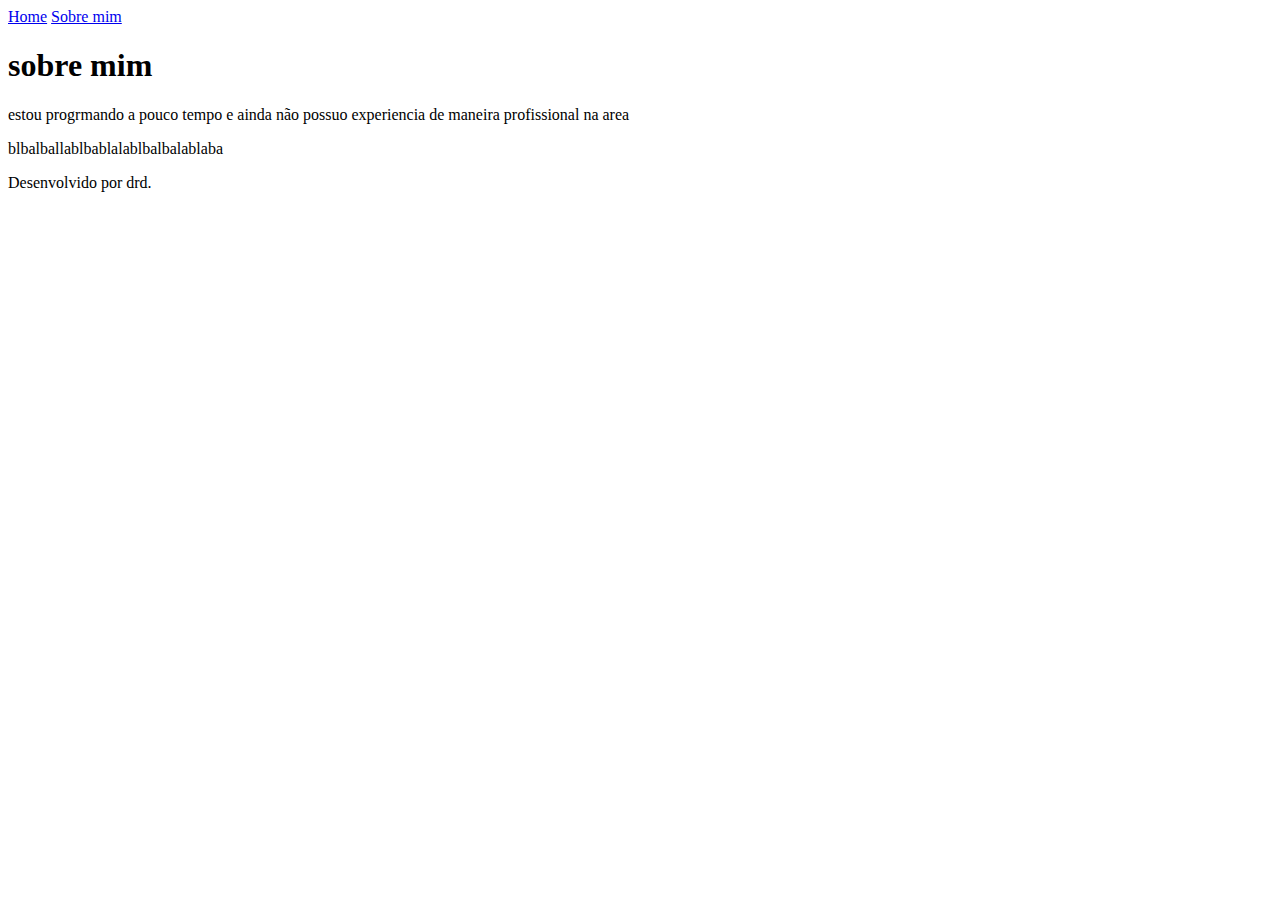
==== about.html @ 3c972d4c "Add files via upload" ====
<!DOCTYPE html>
<html lang="pt-br">
<head>
    <meta charset="UTF-8">
    <meta http-equiv="X-UA-Compatible" content="IE=edge">
    <meta name="viewport" content="width=device-width, initial-scale=1.0">
    <title>Sobre mim</title>
    <link rel="stylesheet" href=C:\Users\rodri\OneDrive\Área de Trabalho\aulas e estudos\PROJETO ALURA\projeto 4-html parte 2\portfolio\styles\reset.css">
    <link rel="stylesheet" href="C:\Users\rodri\OneDrive\Área de Trabalho\aulas e estudos\PROJETO ALURA\projeto 4-html parte 2\portfolio\styles\style.css">
</head>
<body>
    <header class="cabecalho">
        <nav class="cabecalho__menu">
            <a class="cabecalho__menu__link" href="index.html">Home</a>
            <a class="cabecalho__menu__link" href="about.html">Sobre mim</a>
        </nav>
    </header>
   
    <main class="apresentacao">
        <section class="apresentacao__conteudo">
            <h1 class="apresentacao__conteudo__titulo">sobre mim</h1>
            <p class="apresentacao__conteudo__texto" >estou progrmando a pouco tempo e ainda não possuo experiencia de maneira profissional na area </p>
            <p class="apresentacao__conteudo__texto" >blbalballablbablalablbalbalablaba</p>
    </main>
   
    <footer class="rodape">
        <p>Desenvolvido por drd.</p>
    </footer>
</body>
</html>
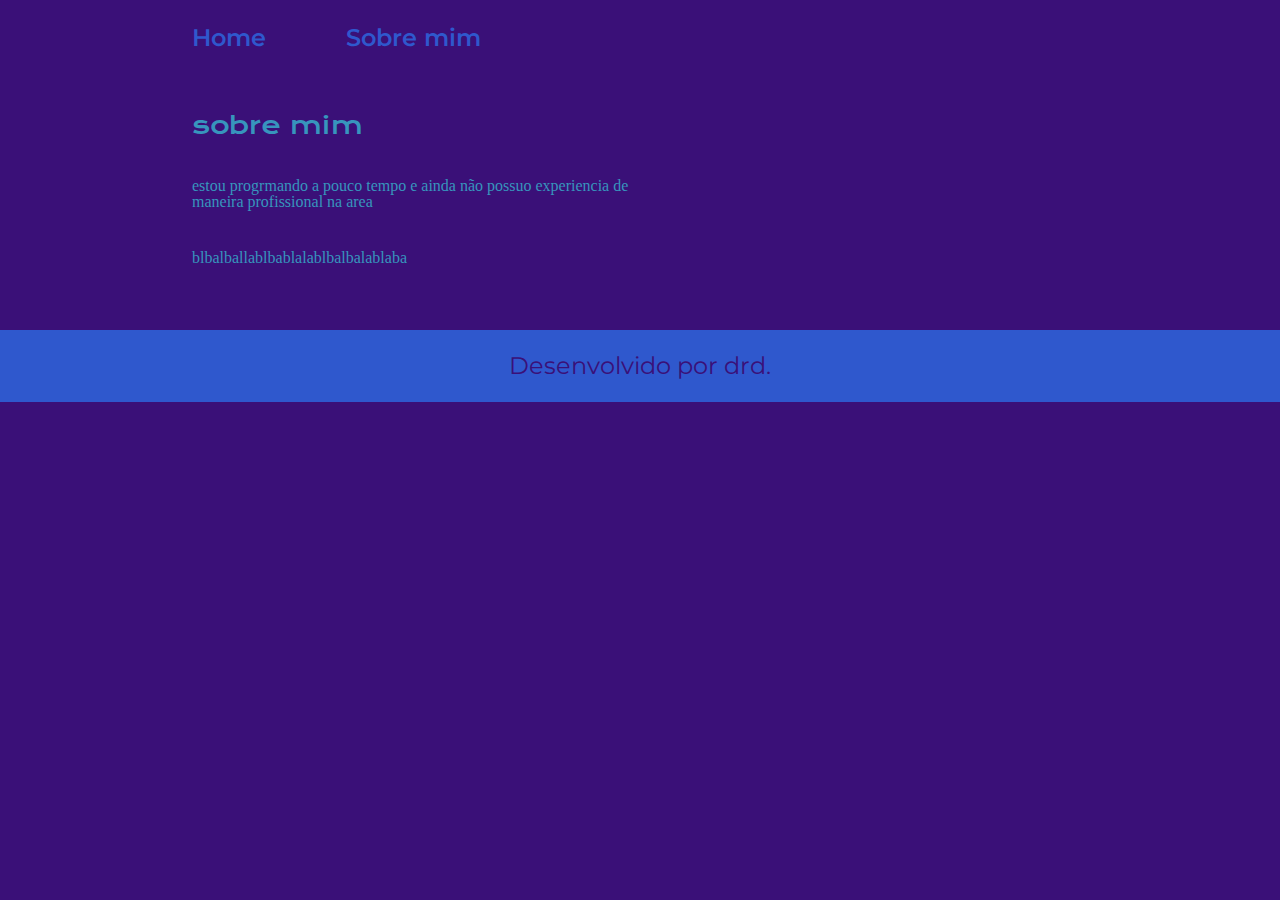
==== commit bcc58cc6: "Update about.html" ====
--- a/about.html
+++ b/about.html
@@ -5,8 +5,8 @@
     <meta http-equiv="X-UA-Compatible" content="IE=edge">
     <meta name="viewport" content="width=device-width, initial-scale=1.0">
     <title>Sobre mim</title>
-    <link rel="stylesheet" href=C:\Users\rodri\OneDrive\Área de Trabalho\aulas e estudos\PROJETO ALURA\projeto 4-html parte 2\portfolio\styles\reset.css">
-    <link rel="stylesheet" href="C:\Users\rodri\OneDrive\Área de Trabalho\aulas e estudos\PROJETO ALURA\projeto 4-html parte 2\portfolio\styles\style.css">
+    <link rel="stylesheet" href="styles\reset.css">
+    <link rel="stylesheet" href="styles\style.css">
 </head>
 <body>
     <header class="cabecalho">
@@ -27,4 +27,4 @@
         <p>Desenvolvido por drd.</p>
     </footer>
 </body>
-</html>+</html>
